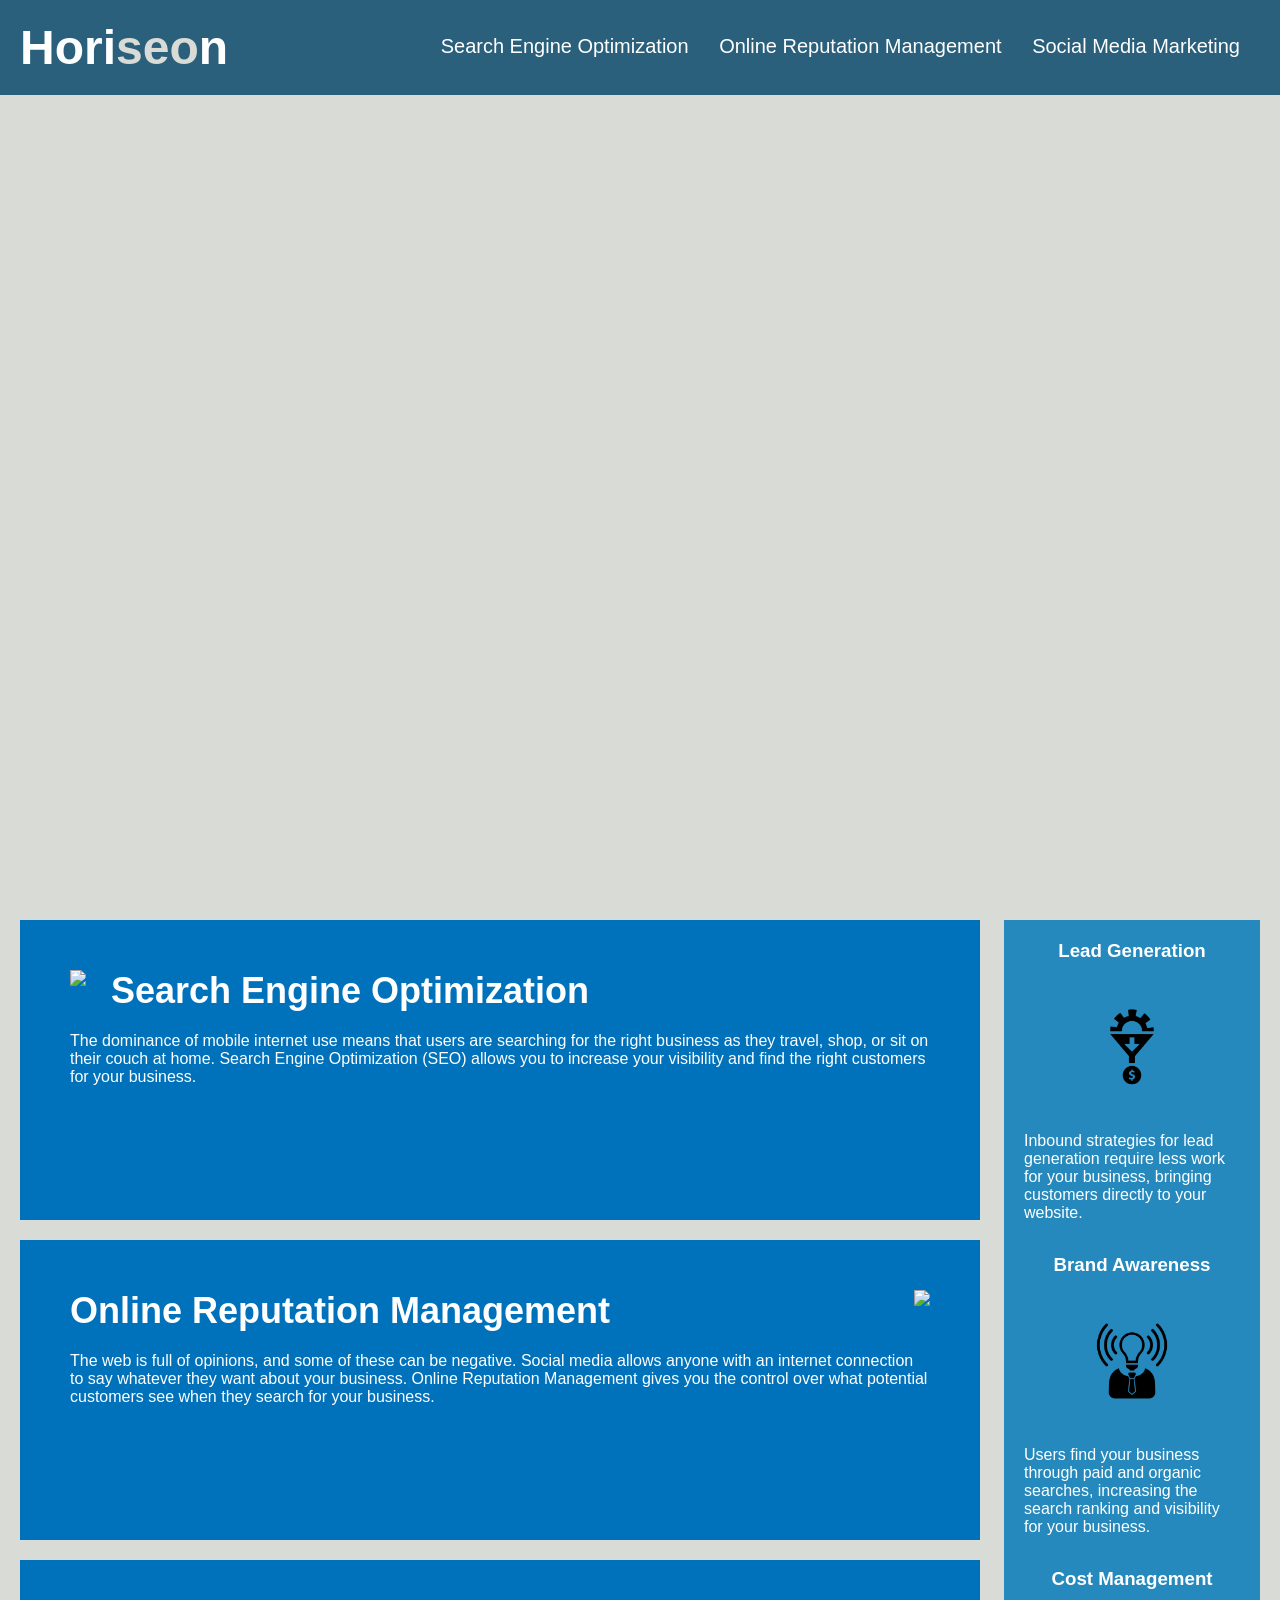
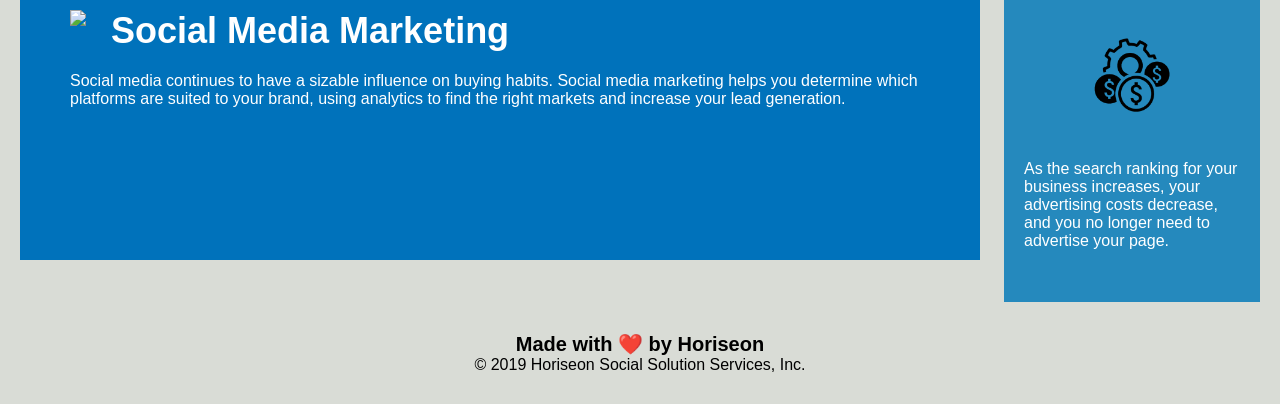
==== index.html @ e608b5de "comments and cleaning" ====
<!DOCTYPE html>
<html lang="en-us">

<head>
    <meta charset="UTF-8" />
    <!-- Linking CSS -->
    <link rel="stylesheet" href="./assets/css/style.css">
    <title>website</title>
</head>

<body>
    <header class="header">
        <!-- Headers -->
        <h1>Hori<span class="seo">seo</span>n</h1>
        <section>
            <ul>
                <li>
                    <a href="#search-engine-optimization">Search Engine Optimization</a>
                </li>
                <li>
                    <a href="#online-reputation-management">Online Reputation Management</a>
                </li>
                <li>
                    <a href="#social-media-marketing">Social Media Marketing</a>
                </li>
            </ul>
        </section>
    </header>
    <section class="hero"></section>
    <section class="content">
        <section class="search-engine-optimization">
            <img src="./assets/images/search-engine-optimization.jpg" class="float-left" />
            <h2>Search Engine Optimization</h2>
            <p>
                The dominance of mobile internet use means that users are searching for the right business as they travel, shop, or sit on their couch at home. Search Engine Optimization (SEO) allows you to increase your visibility and find the right customers for your business.
            </p>
        </section>
        <section id="online-reputation-management" class="online-reputation-management">
            <img src="./assets/images/online-reputation-management.jpg" class="float-right" />
            <h2>Online Reputation Management</h2>
            <p>
                The web is full of opinions, and some of these can be negative. Social media allows anyone with an internet connection to say whatever they want about your business. Online Reputation Management gives you the control over what potential customers see when they search for your business.
            </p>
        </section>
        <section id="social-media-marketing" class="social-media-marketing">
            <img src="./assets/images/social-media-marketing.jpg" class="float-left" />
            <h2>Social Media Marketing</h2>
            <p>
                Social media continues to have a sizable influence on buying habits. Social media marketing helps you determine which platforms are suited to your brand, using analytics to find the right markets and increase your lead generation.
            </p>
        </section>
    </section>
    <section class="benefits">
        <section class="benefit-lead">
            <h3>Lead Generation</h3>
            <img src="./assets/images/lead-generation.png" />
            <p>
                Inbound strategies for lead generation require less work for your business, bringing customers directly to your website.
            </p>
        </section>
        <section class="benefit-brand">
            <h3>Brand Awareness</h3>
            <img src="./assets/images/brand-awareness.png" />
            <p>
                Users find your business through paid and organic searches, increasing the search ranking and visibility for your business.
            </p>
        </section>
        <section class="benefit-cost">
            <h3>Cost Management</h3>
            <img src="./assets/images/cost-management.png" />
            <p>
                As the search ranking for your business increases, your advertising costs decrease, and you no longer need to advertise your page.
            </p>
        </section>
    </section>
    <!-- Footers -->
    <footer class="footer">
        <h2>Made with ❤️️ by Horiseon</h2>
        <p>
            &copy; 2019 Horiseon Social Solution Services, Inc.
        </p>
    </footer>
</body>

</html>
---- assets/css/style.css ----
/* Universal selector. */
* {
    box-sizing: border-box;
    padding: 0;
    margin: 0;
}

/* Element selector for entire document. */
body {
    background-color: #d9dcd6;
}

/* Class selectors for the heading. */
.header {
    padding: 20px;
    font-family: 'Trebuchet MS', 'Lucida Sans Unicode', 'Lucida Grande', 'Lucida Sans', Arial, sans-serif;
    background-color: #2a607c;
    color: #ffffff;
}

.header h1 {
    display: inline-block;
    font-size: 48px;
}

.header h1 .seo {
    color: #d9dcd6;
}

.header section {
    padding-top: 15px;
    margin-right: 20px;
    float: right;
    font-family: 'Gill Sans', 'Gill Sans MT', Calibri, 'Trebuchet MS', sans-serif;
    font-size: 20px;
}

.header section ul {
    list-style-type: none;
}

.header section ul li {
    display: inline-block;
    text-align: center;
    margin-left: 25px;
}

/* Later Element selectors for anchors and paragraphs. */
a {
    color: #ffffff;
    text-decoration: none;
}

p {
    font-size: 16px;
}

/* Later Class selectors for the document. */ 
.hero {
    height: 800px;
    width: 100%;
    margin-bottom: 25px;
    background-image: url("../images/digital-marketing-meeting.jpg");
    background-size: cover;
    background-position: center;
}

.float-left {
    float: left;
    margin-right: 25px;
}

.float-right {
    float: right;
    margin-left: 25px;
}

.content {
    width: 75%;
    display: inline-block;
    margin-left: 20px;
}

.benefits {
    margin-right: 20px;
    padding: 20px;
    clear: both;
    float: right;
    width: 20%;
    height: 100%;
    font-family: 'Gill Sans', 'Gill Sans MT', Calibri, 'Trebuchet MS', sans-serif;
    background-color: #2589bd;
}

.benefit-lead {
    margin-bottom: 32px;
    color: #ffffff;
}

.benefit-brand {
    margin-bottom: 32px;
    color: #ffffff;
}

.benefit-cost {
    margin-bottom: 32px;
    color: #ffffff;
}

.benefit-lead h3 {
    margin-bottom: 10px;
    text-align: center;
}

.benefit-brand h3 {
    margin-bottom: 10px;
    text-align: center;
}

.benefit-cost h3 {
    margin-bottom: 10px;
    text-align: center;
}

.benefit-lead img {
    display: block;
    margin: 10px auto;
    max-width: 150px;
}

.benefit-brand img {
    display: block;
    margin: 10px auto;
    max-width: 150px;
}

.benefit-cost img {
    display: block;
    margin: 10px auto;
    max-width: 150px;
}

.search-engine-optimization {
    margin-bottom: 20px;
    padding: 50px;
    height: 300px;
    font-family: 'Gill Sans', 'Gill Sans MT', Calibri, 'Trebuchet MS', sans-serif;
    background-color: #0072bb;
    color: #ffffff;
}

.online-reputation-management {
    margin-bottom: 20px;
    padding: 50px;
    height: 300px;
    font-family: 'Gill Sans', 'Gill Sans MT', Calibri, 'Trebuchet MS', sans-serif;
    background-color: #0072bb;
    color: #ffffff;
}

.social-media-marketing {
    margin-bottom: 20px;
    padding: 50px;
    height: 300px;
    font-family: 'Gill Sans', 'Gill Sans MT', Calibri, 'Trebuchet MS', sans-serif;
    background-color: #0072bb;
    color: #ffffff;
}

.search-engine-optimization img {
    max-height: 200px;
}

.online-reputation-management img {
    max-height: 200px;
}

.social-media-marketing img {
    max-height: 200px;
}

.search-engine-optimization h2 {
    margin-bottom: 20px;
    font-size: 36px;
}

.online-reputation-management h2 {
    margin-bottom: 20px;
    font-size: 36px;
}

.social-media-marketing h2 {
    margin-bottom: 20px;
    font-size: 36px;
}

/* Class selectors for the footing. */
.footer {
    padding: 30px;
    clear: both;
    font-family: 'Trebuchet MS', 'Lucida Sans Unicode', 'Lucida Grande', 'Lucida Sans', Arial, sans-serif;
    text-align: center;
}

.footer h2 {
    font-size: 20px;
}
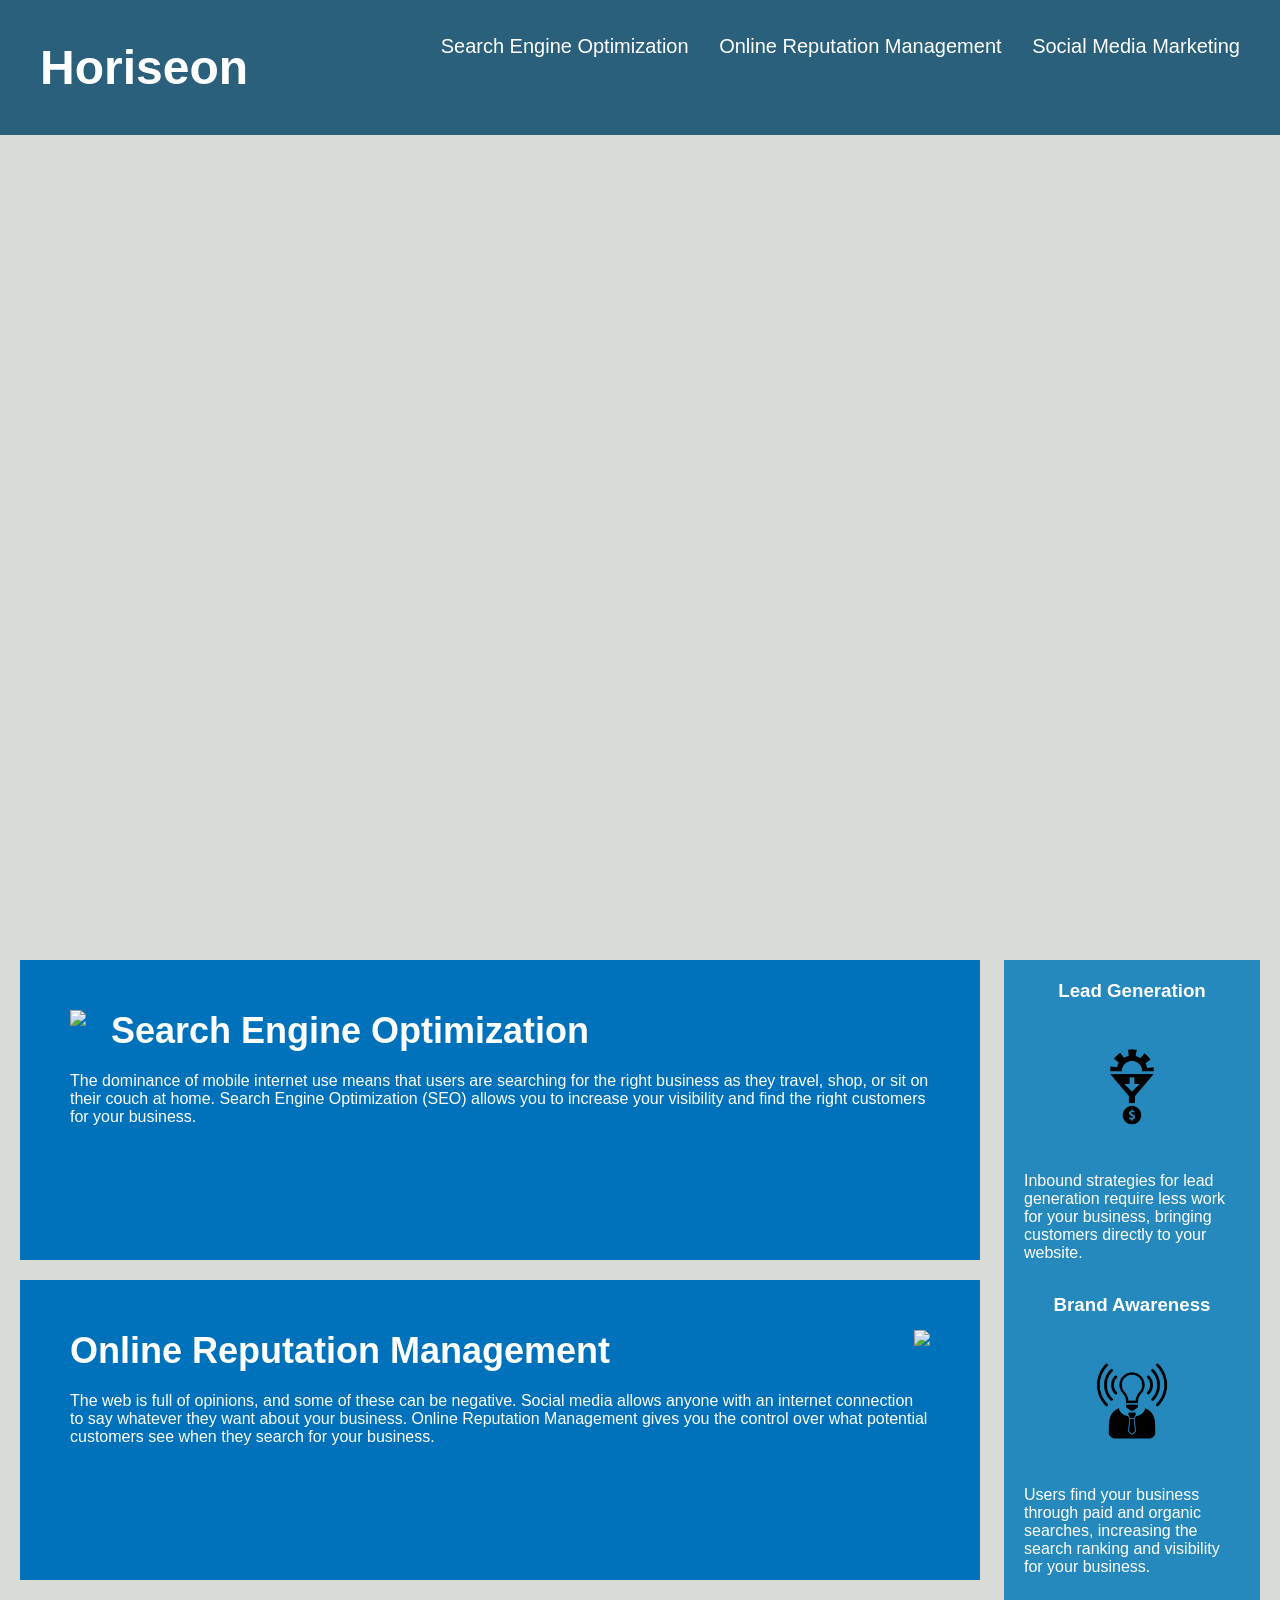
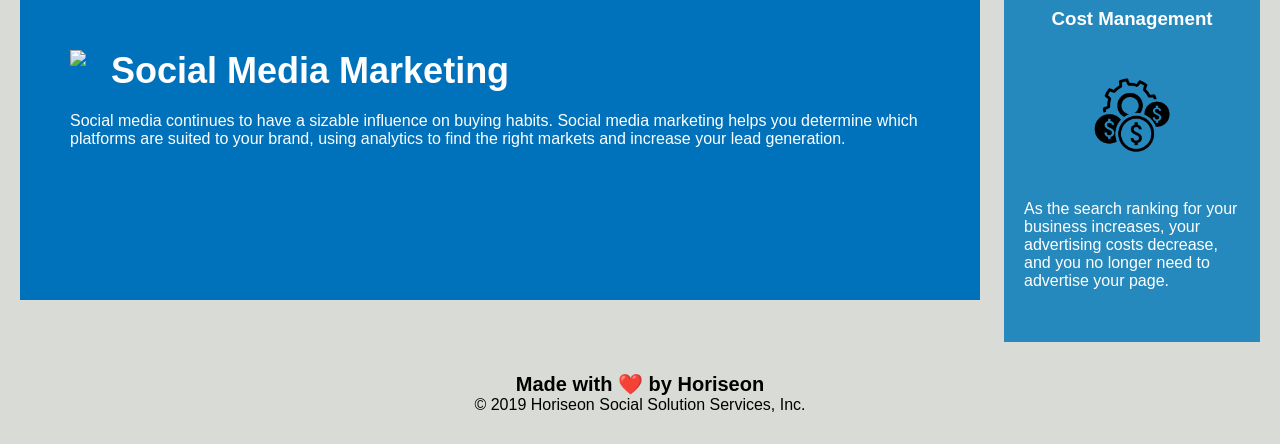
==== commit a4bfa983: "Debugging and Repairs" ====
--- a/index.html
+++ b/index.html
@@ -2,10 +2,10 @@
 <html lang="en-us">
 
 <head>
-    <meta charset="UTF-8" />
+    <meta charset="UTF-8">
     <!-- Linking CSS -->
-    <link rel="stylesheet" href="./assets/css/style.css">
-    <title>website</title>
+    <link rel="stylesheet" href="./assets/Stylesheet/style.css">
+    <title>Horiseon Marketing Solutions</title>
 </head>
 
 <body>
@@ -28,7 +28,7 @@
     </header>
     <section class="hero"></section>
     <section class="content">
-        <section class="search-engine-optimization">
+        <section id="search-engine-optimization" class="search-engine-optimization">
             <img src="./assets/images/search-engine-optimization.jpg" class="float-left" />
             <h2>Search Engine Optimization</h2>
             <p>
--- a/assets/Stylesheet/style.css
+++ b/assets/Stylesheet/style.css
@@ -0,0 +1,228 @@
+/* Universal selector. */
+* {
+    box-sizing: border-box;
+    padding: 0;
+    margin: 0;
+}
+
+/* Selects the background color for the entire document. */
+body {
+    background-color: #d9dcd6;
+}
+
+/* Selects the font-family, size, alignment, and colors for the Class in the header. */
+.header {
+    padding: 20px;
+    font-family: 'Trebuchet MS', 'Lucida Sans Unicode', 'Lucida Grande', 'Lucida Sans', Arial, sans-serif;
+    background-color: #2a607c;
+    color: #ffffff;
+}
+
+.header h1 {
+    padding: 20px;
+    font-family: 'Trebuchet MS', 'Lucida Sans Unicode', 'Lucida Grande', 'Lucida Sans', Arial, sans-serif;
+    display: inline-block;
+    font-size: 48px;
+}
+
+.header h1 .seo {
+    color: #ffffff;
+}
+
+.header section {
+    padding-top: 15px;
+    margin-right: 20px;
+    float: right;
+    font-family: 'Gill Sans', 'Gill Sans MT', Calibri, 'Trebuchet MS', sans-serif;
+    font-size: 20px;
+}
+
+/* Selects the text and alignment for the Class of the List and List items within the header. */
+.header section ul {
+    list-style-type: none;
+}
+
+.header section ul li {
+    display: inline-block;
+    text-align: inherit;
+    margin-left: 25px;
+}
+
+/* Selects the text for the Anchor and Paragraph Elements within the Document. */
+a {
+    color: #ffffff;
+    text-decoration: none;
+}
+
+p {
+    font-size: 16px;
+}
+
+/*  later Class selectors in the document. */ 
+.hero {
+    height: 800px;
+    width: 100%;
+    margin-bottom: 25px;
+    background-image: url("../images/digital-marketing-meeting.jpg");
+    background-size: cover;
+    background-position: center;
+}
+
+.content {
+    width: 75%;
+    display: inline-block;
+    margin-left: 20px;
+}
+
+.search-engine-optimization {
+    margin-bottom: 20px;
+    padding: 50px;
+    height: 300px;
+    font-family: 'Gill Sans', 'Gill Sans MT', Calibri, 'Trebuchet MS', sans-serif;
+    background-color: #0072bb;
+    color: #ffffff;
+}
+
+/* Image Selector */
+
+.search-engine-optimization img {
+    max-height: 200px;
+}
+
+/* Floats Selected text to the left. */
+.float-left {
+    float: left;
+    margin-right: 25px;
+}
+
+/* Text Selector. */
+
+.search-engine-optimization h2 {
+    margin-bottom: 20px;
+    font-size: 36px;
+}
+
+.online-reputation-management {
+    margin-bottom: 20px;
+    padding: 50px;
+    height: 300px;
+    font-family: 'Gill Sans', 'Gill Sans MT', Calibri, 'Trebuchet MS', sans-serif;
+    background-color: #0072bb;
+    color: #ffffff;
+}
+
+/* Image Selector. */
+
+.online-reputation-management img {
+    max-height: 200px;
+}
+
+/* Text Selector. */
+.online-reputation-management h2 {
+    margin-bottom: 20px;
+    font-size: 36px;
+}
+
+/* Floats Selected text to the right */
+.float-right {
+    float: right;
+    margin-left: 25px;
+}
+
+.social-media-marketing {
+    margin-bottom: 20px;
+    padding: 50px;
+    height: 300px;
+    font-family: 'Gill Sans', 'Gill Sans MT', Calibri, 'Trebuchet MS', sans-serif;
+    background-color: #0072bb;
+    color: #ffffff;
+}
+
+/* Image Selector. */
+.social-media-marketing img {
+    max-height: 200px;
+}
+
+/* Text Selector. */
+.social-media-marketing h2 {
+    margin-bottom: 20px;
+    font-size: 36px;
+}
+
+.benefits {
+    margin-right: 20px;
+    padding: 20px;
+    clear: both;
+    float: right;
+    width: 20%;
+    height: 100%;
+    font-family: 'Gill Sans', 'Gill Sans MT', Calibri, 'Trebuchet MS', sans-serif;
+    background-color: #2589bd;
+}
+
+.benefit-lead {
+    margin-bottom: 32px;
+    color: #ffffff;
+}
+
+/* Text Selector. */
+.benefit-lead h3 {
+    margin-bottom: 10px;
+    text-align: center;
+}
+
+/* Image Selector. */
+.benefit-lead img {
+    display: block;
+    margin: 10px auto;
+    max-width: 150px;
+}
+
+.benefit-brand {
+    margin-bottom: 32px;
+    color: #ffffff;
+}
+
+/* Text Selector. */
+.benefit-brand h3 {
+    margin-bottom: 10px;
+    text-align: center;
+}
+
+/* Image Selector. */
+
+.benefit-brand img {
+    display: block;
+    margin: 10px auto;
+    max-width: 150px;
+}
+
+.benefit-cost {
+    margin-bottom: 32px;
+    color: #ffffff;
+}
+
+/* Text Selector */
+.benefit-cost h3 {
+    margin-bottom: 10px;
+    text-align: center;
+}
+
+/* Image Selector. */
+.benefit-cost img {
+    display: block;
+    margin: 10px auto;
+    max-width: 150px;
+}
+
+/* Class selectors for the footing. */
+.footer {
+    padding: 30px;
+    clear: both;
+    font-family: 'Trebuchet MS', 'Lucida Sans Unicode', 'Lucida Grande', 'Lucida Sans', Arial, sans-serif;
+    text-align: center;
+}
+
+.footer h2 {
+    font-size: 20px;
+}
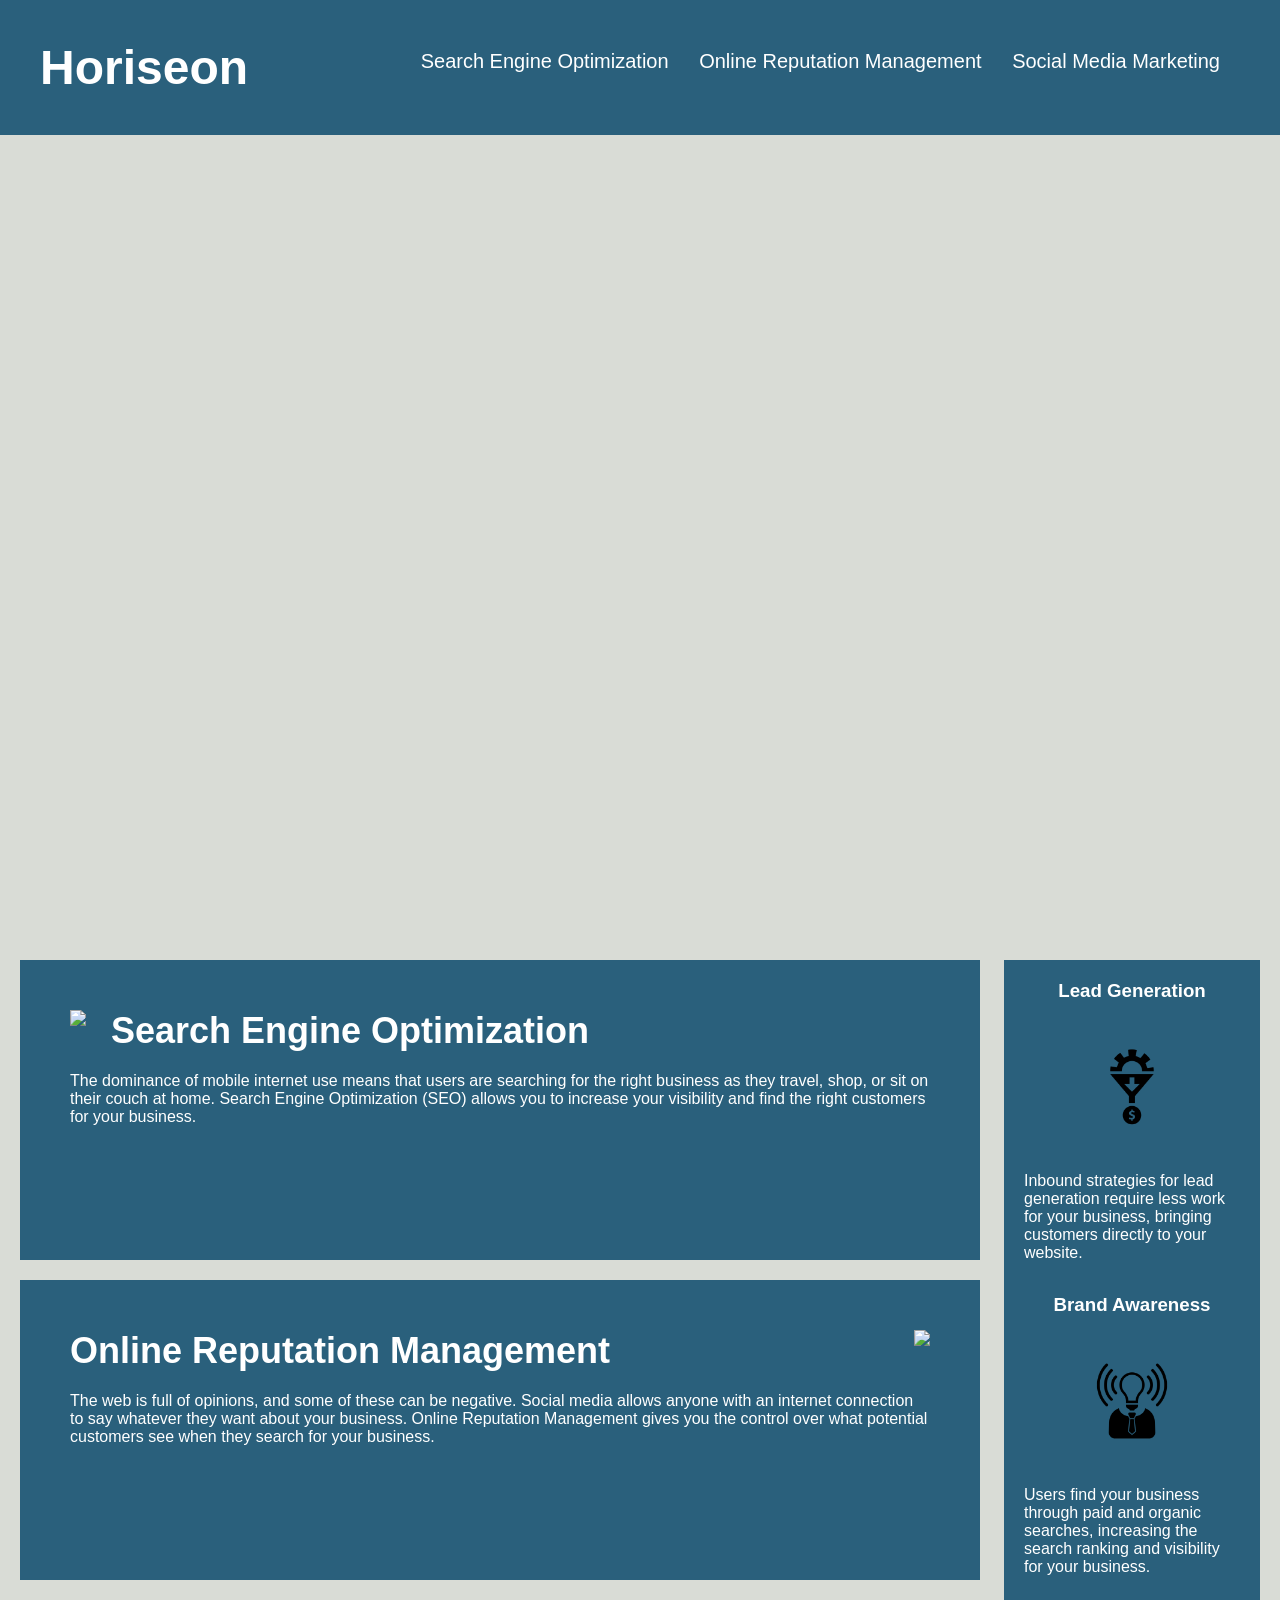
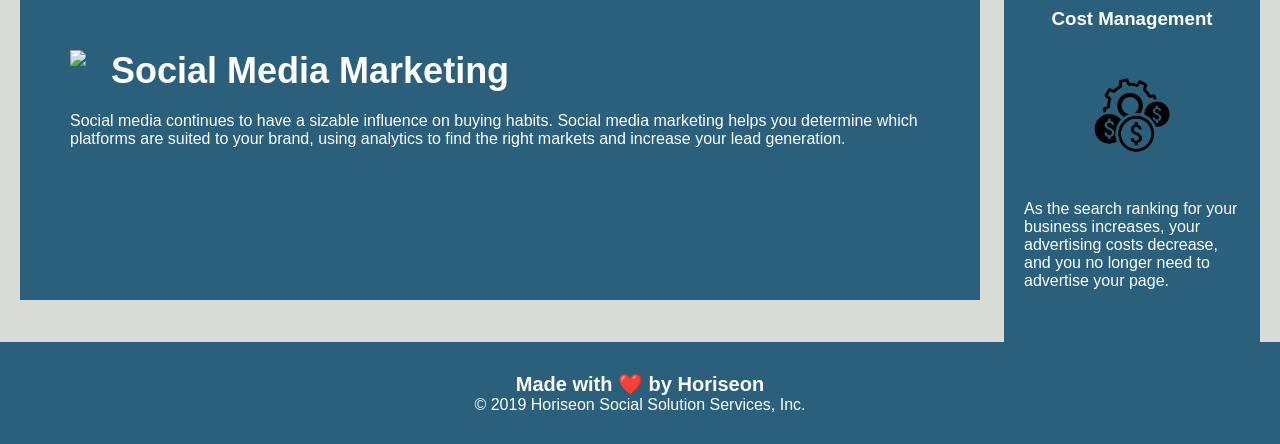
==== commit e01609f4: "empty line" ====
--- a/index.html
+++ b/index.html
@@ -81,5 +81,4 @@
         </p>
     </footer>
 </body>
-
 </html>
--- a/assets/Stylesheet/style.css
+++ b/assets/Stylesheet/style.css
@@ -18,47 +18,76 @@
     color: #ffffff;
 }
 
+/* Text Selector for Heading. */
 .header h1 {
     padding: 20px;
     font-family: 'Trebuchet MS', 'Lucida Sans Unicode', 'Lucida Grande', 'Lucida Sans', Arial, sans-serif;
+    background-color: #2a607c;
+    color:#ffffff;
     display: inline-block;
     font-size: 48px;
 }
 
+/* Text Selector for a class within the heading. */
 .header h1 .seo {
-    color: #ffffff;
-}
-
+    font-family:'Trebuchet MS', 'Lucida Sans Unicode', 'Lucida Grande', 'Lucida Sans', Arial, sans-serif;
+    background-color: #2a607c;
+    color: #ffffff;
+    font-size: 48px;
+}
+
+/* Selects the text of the Links at the top of the page. */
 .header section {
     padding-top: 15px;
     margin-right: 20px;
     float: right;
     font-family: 'Gill Sans', 'Gill Sans MT', Calibri, 'Trebuchet MS', sans-serif;
     font-size: 20px;
+    color: #ffffff;
+    background-color: #2a607c;
 }
 
 /* Selects the text and alignment for the Class of the List and List items within the header. */
 .header section ul {
+    padding-top: 15px;
+    margin-right: 20px;
+    float:right;
+    font-family:'Gill Sans', 'Gill Sans MT', Calibri, 'Trebuchet MS', sans-serif;
+    font-size: 20px;
     list-style-type: none;
-}
-
+    color: #ffffff;
+    background-color: #2a607c;
+}
+
+/* Sets the display and alignment for the links at the top of the page. */
 .header section ul li {
     display: inline-block;
     text-align: inherit;
     margin-left: 25px;
+    font-size: 20px;
+    font-family: 'Gill Sans', 'Gill Sans MT', Calibri, 'Trebuchet MS', sans-serif;
+    color: #ffffff;
+    background-color: #2a607c;
 }
 
 /* Selects the text for the Anchor and Paragraph Elements within the Document. */
 a {
-    color: #ffffff;
     text-decoration: none;
-}
-
+    font-family: 'Gill Sans', 'Gill Sans MT', Calibri, 'Trebuchet MS', sans-serif;
+    color: #ffffff;
+    background-color: #2a607c;
+    font-size: 20px;
+}
+
+/* Selects font properties for all of the paragraphs in the document. */
 p {
     font-size: 16px;
-}
-
-/*  later Class selectors in the document. */ 
+    font-family: 'Gill Sans', 'Gill Sans MT', Calibri, 'Trebuchet MS', sans-serif;
+    background-color: #2a607c;
+    color: #ffffff;
+}
+
+/*  Selects the margins and alignment for the main image on the top of the page. */ 
 .hero {
     height: 800px;
     width: 100%;
@@ -68,23 +97,24 @@
     background-position: center;
 }
 
+/* Selects the alignment and margins of the main content of the page. */
 .content {
     width: 75%;
     display: inline-block;
     margin-left: 20px;
 }
 
+/* Selects the alignment and of the search engine optimization section of the page. */
 .search-engine-optimization {
     margin-bottom: 20px;
     padding: 50px;
     height: 300px;
     font-family: 'Gill Sans', 'Gill Sans MT', Calibri, 'Trebuchet MS', sans-serif;
-    background-color: #0072bb;
-    color: #ffffff;
-}
-
-/* Image Selector */
-
+    background-color: #2a607c;
+    color: #ffffff;
+}
+
+/* Selects the size of the image in the search engine optimization class. */
 .search-engine-optimization img {
     max-height: 200px;
 }
@@ -95,32 +125,37 @@
     margin-right: 25px;
 }
 
-/* Text Selector. */
-
+/* Selects text properties for the search engine optimization heading. */
 .search-engine-optimization h2 {
     margin-bottom: 20px;
     font-size: 36px;
-}
-
+    font-family: 'Gill Sans', 'Gill Sans MT', Calibri, 'Trebuchet MS', sans-serif;
+    background-color: #2a607c;
+    color: #ffffff;
+}
+
+/* Selects the alignment and font of the online reputation management class. */
 .online-reputation-management {
     margin-bottom: 20px;
     padding: 50px;
     height: 300px;
     font-family: 'Gill Sans', 'Gill Sans MT', Calibri, 'Trebuchet MS', sans-serif;
-    background-color: #0072bb;
-    color: #ffffff;
-}
-
-/* Image Selector. */
-
+    background-color: #2a607c;
+    color: #ffffff;
+}
+
+/* Selects the size of the image for online reputation management. */
 .online-reputation-management img {
     max-height: 200px;
 }
 
-/* Text Selector. */
+/* Selects the text properties for the online reputation management heading. */
 .online-reputation-management h2 {
     margin-bottom: 20px;
     font-size: 36px;
+    font-family: 'Gill Sans', 'Gill Sans MT', Calibri, 'Trebuchet MS', sans-serif;
+    background-color: #2a607c;
+    color: #ffffff;
 }
 
 /* Floats Selected text to the right */
@@ -129,26 +164,30 @@
     margin-left: 25px;
 }
 
+/* Sets the margin and font for the social media marketing section. */
 .social-media-marketing {
     margin-bottom: 20px;
     padding: 50px;
     height: 300px;
     font-family: 'Gill Sans', 'Gill Sans MT', Calibri, 'Trebuchet MS', sans-serif;
-    background-color: #0072bb;
-    color: #ffffff;
-}
-
-/* Image Selector. */
+    background-color: #2a607c;
+    color: #ffffff;
+}
+
+/* Sets the max size for the social media marketing image. */
 .social-media-marketing img {
     max-height: 200px;
 }
 
-/* Text Selector. */
+/* Sets text properties for the social media marketing heading. */
 .social-media-marketing h2 {
     margin-bottom: 20px;
     font-size: 36px;
-}
-
+    font-family: 'Gill Sans', 'Gill Sans MT', Calibri, 'Trebuchet MS', sans-serif;
+    background-color: #2a607c;
+    color: #ffffff;
+}
+ /* Sets the margins colors and aloi */
 .benefits {
     margin-right: 20px;
     padding: 20px;
@@ -156,19 +195,26 @@
     float: right;
     width: 20%;
     height: 100%;
-    font-family: 'Gill Sans', 'Gill Sans MT', Calibri, 'Trebuchet MS', sans-serif;
-    background-color: #2589bd;
-}
-
+    font-family: 'Trebuchet MS', 'Lucida Sans Unicode', 'Lucida Grande', 'Lucida Sans', Arial, sans-serif;
+    background-color: #2a607c;
+    color: #ffffff;
+}
+
+/* Sets the margin font and colors for the lead generation section. */
 .benefit-lead {
     margin-bottom: 32px;
-    color: #ffffff;
-}
-
-/* Text Selector. */
+    font-family: 'Trebuchet MS', 'Lucida Sans Unicode', 'Lucida Grande', 'Lucida Sans', Arial, sans-serif;
+    background-color: #2a607c;
+    color: #ffffff;
+}
+
+/* Selects the properties for the lead generation heading. */
 .benefit-lead h3 {
     margin-bottom: 10px;
     text-align: center;
+    font-family: 'Trebuchet MS', 'Lucida Sans Unicode', 'Lucida Grande', 'Lucida Sans', Arial, sans-serif;
+    background-color: #2a607c;
+    color: #ffffff;
 }
 
 /* Image Selector. */
@@ -178,51 +224,70 @@
     max-width: 150px;
 }
 
+/* Selects margins and text properties for the Brand awareness section. */
 .benefit-brand {
     margin-bottom: 32px;
     color: #ffffff;
-}
-
-/* Text Selector. */
+    font-family: 'Trebuchet MS', 'Lucida Sans Unicode', 'Lucida Grande', 'Lucida Sans', Arial, sans-serif;
+    background-color: #2a607c;
+    color: #ffffff;
+}
+
+/* Sets text properties for the brand awareness heading. */
 .benefit-brand h3 {
     margin-bottom: 10px;
     text-align: center;
-}
-
-/* Image Selector. */
-
+    font-family: 'Trebuchet MS', 'Lucida Sans Unicode', 'Lucida Grande', 'Lucida Sans', Arial, sans-serif;
+    background-color: #2a607c;
+    color: #ffffff;
+}
+
+/* Sets the alginment properties for the brand awareness image. */
 .benefit-brand img {
     display: block;
     margin: 10px auto;
     max-width: 150px;
 }
 
+/* Sets margin and text properties for the cost management section. */
 .benefit-cost {
     margin-bottom: 32px;
-    color: #ffffff;
-}
-
-/* Text Selector */
+    font-family: 'Trebuchet MS', 'Lucida Sans Unicode', 'Lucida Grande', 'Lucida Sans', Arial, sans-serif;
+    background-color: #2a607c;
+    color: #ffffff;
+}
+
+/* Sets the text and alignment properties for the cost management heading. */
 .benefit-cost h3 {
     margin-bottom: 10px;
     text-align: center;
-}
-
-/* Image Selector. */
+    font-family: 'Trebuchet MS', 'Lucida Sans Unicode', 'Lucida Grande', 'Lucida Sans', Arial, sans-serif;
+    background-color: #2a607c;
+    color: #ffffff;
+}
+
+/* Sets the properties for the cost management image. */
 .benefit-cost img {
     display: block;
     margin: 10px auto;
     max-width: 150px;
 }
 
-/* Class selectors for the footing. */
+/*Sets properties for the footing. */
 .footer {
     padding: 30px;
     clear: both;
     font-family: 'Trebuchet MS', 'Lucida Sans Unicode', 'Lucida Grande', 'Lucida Sans', Arial, sans-serif;
     text-align: center;
-}
-
+    background-color: #2a607c;
+    color: #ffffff;
+}
+
+/* Properties for the header in the footing. */
 .footer h2 {
     font-size: 20px;
-}
+    font-family: 'Trebuchet MS', 'Lucida Sans Unicode', 'Lucida Grande', 'Lucida Sans', Arial, sans-serif;
+    text-align: center;
+    background-color: #2a607c;
+    color: #ffffff;
+}
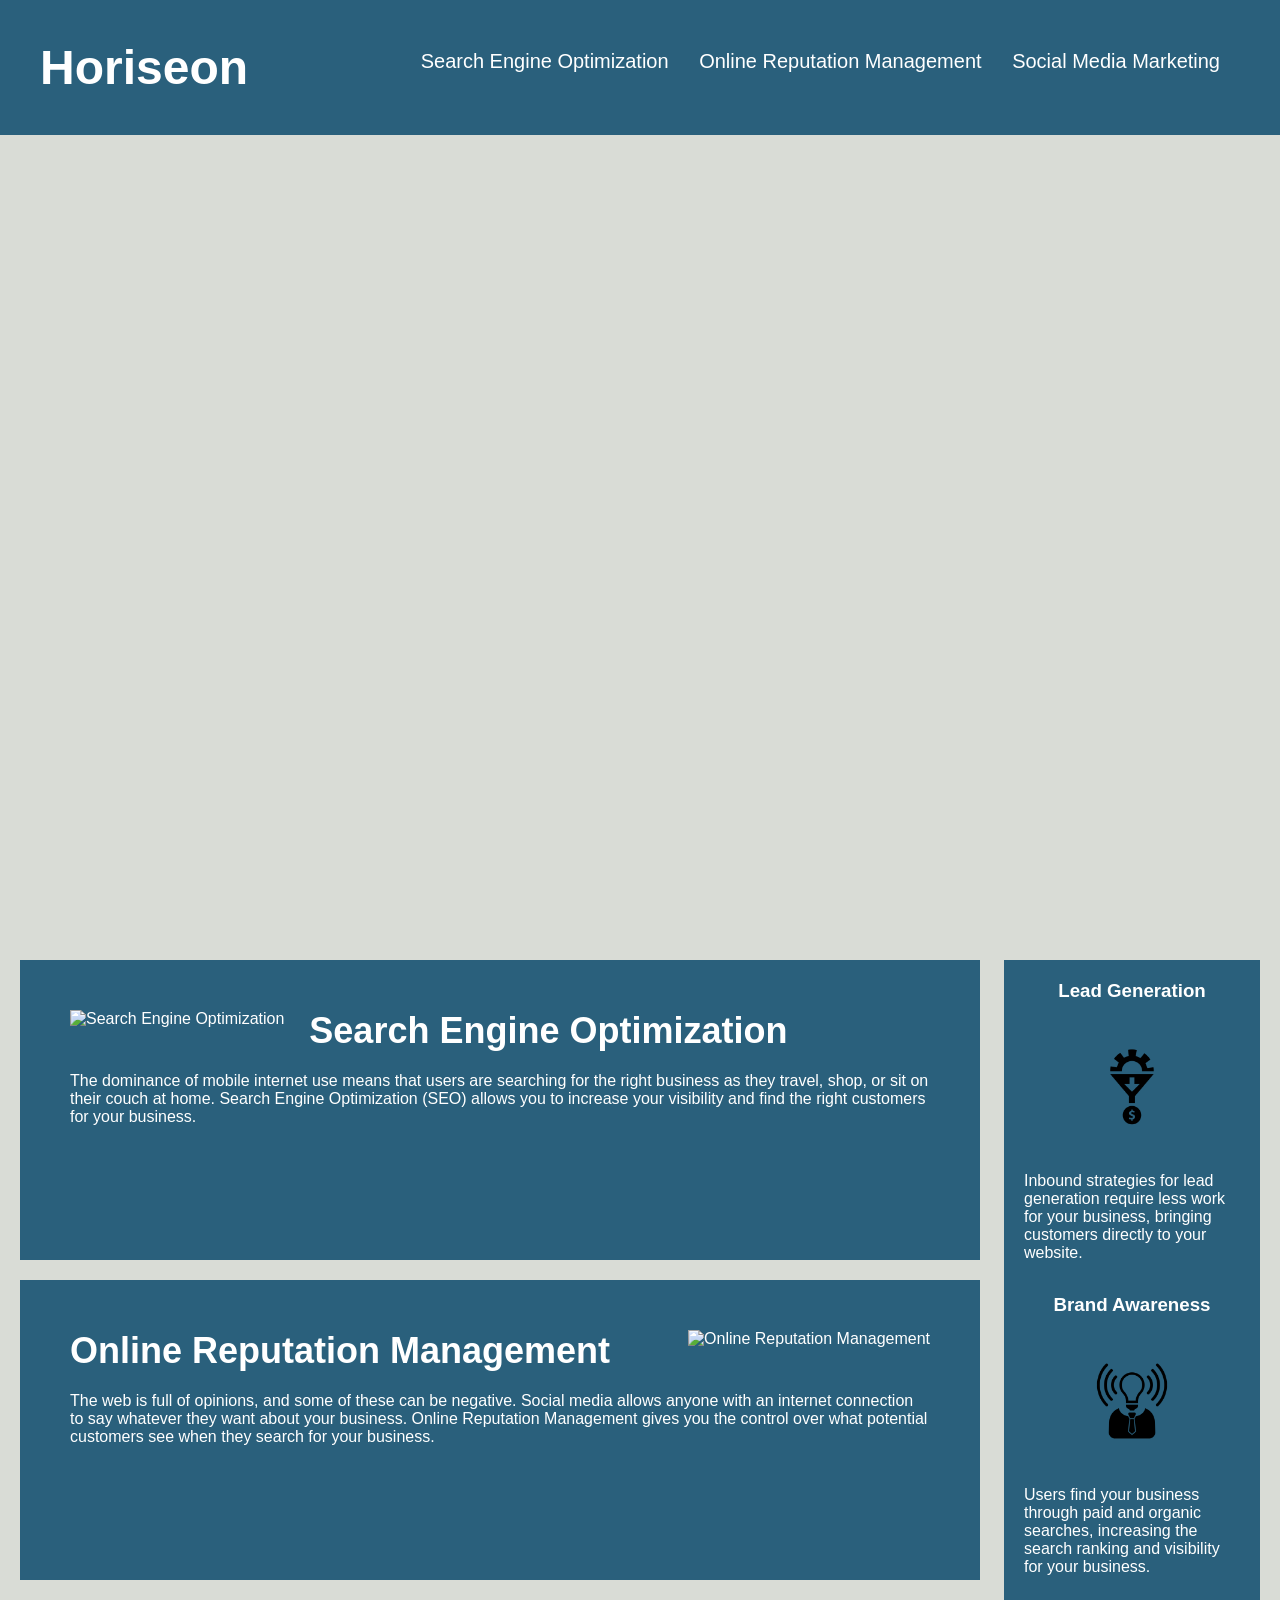
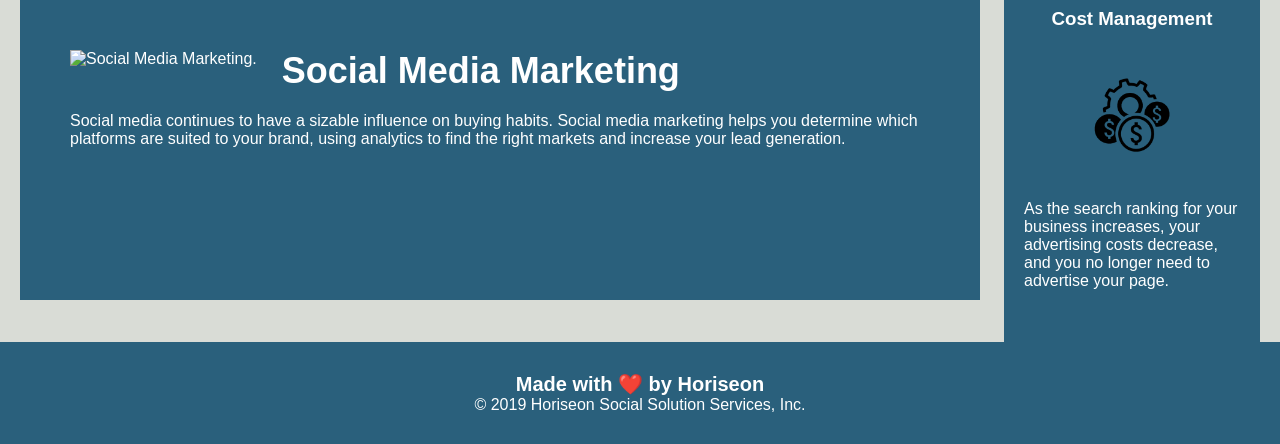
==== commit 32270d07: "alt tags because I'm dumb" ====
--- a/index.html
+++ b/index.html
@@ -26,24 +26,24 @@
             </ul>
         </section>
     </header>
-    <section class="hero"></section>
+    <section class="hero" alt="Digital Marketing"></section>
     <section class="content">
         <section id="search-engine-optimization" class="search-engine-optimization">
-            <img src="./assets/images/search-engine-optimization.jpg" class="float-left" />
+            <img src="./assets/images/search-engine-optimization.jpg" class="float-left" alt="Search Engine Optimization"/>
             <h2>Search Engine Optimization</h2>
             <p>
                 The dominance of mobile internet use means that users are searching for the right business as they travel, shop, or sit on their couch at home. Search Engine Optimization (SEO) allows you to increase your visibility and find the right customers for your business.
             </p>
         </section>
         <section id="online-reputation-management" class="online-reputation-management">
-            <img src="./assets/images/online-reputation-management.jpg" class="float-right" />
+            <img src="./assets/images/online-reputation-management.jpg" class="float-right" alt="Online Reputation Management"/>
             <h2>Online Reputation Management</h2>
             <p>
                 The web is full of opinions, and some of these can be negative. Social media allows anyone with an internet connection to say whatever they want about your business. Online Reputation Management gives you the control over what potential customers see when they search for your business.
             </p>
         </section>
         <section id="social-media-marketing" class="social-media-marketing">
-            <img src="./assets/images/social-media-marketing.jpg" class="float-left" />
+            <img src="./assets/images/social-media-marketing.jpg" class="float-left" alt="Social Media Marketing." />
             <h2>Social Media Marketing</h2>
             <p>
                 Social media continues to have a sizable influence on buying habits. Social media marketing helps you determine which platforms are suited to your brand, using analytics to find the right markets and increase your lead generation.
@@ -53,21 +53,21 @@
     <section class="benefits">
         <section class="benefit-lead">
             <h3>Lead Generation</h3>
-            <img src="./assets/images/lead-generation.png" />
+            <img src="./assets/images/lead-generation.png" alt="Inbound Strategies for Lead-Generation." />
             <p>
                 Inbound strategies for lead generation require less work for your business, bringing customers directly to your website.
             </p>
         </section>
         <section class="benefit-brand">
             <h3>Brand Awareness</h3>
-            <img src="./assets/images/brand-awareness.png" />
+            <img src="./assets/images/brand-awareness.png" alt="Users find you through paid and organic searches."/>
             <p>
                 Users find your business through paid and organic searches, increasing the search ranking and visibility for your business.
             </p>
         </section>
         <section class="benefit-cost">
             <h3>Cost Management</h3>
-            <img src="./assets/images/cost-management.png" />
+            <img src="./assets/images/cost-management.png" alt="As your businesses' search ranking increases; your advertising costs go down." />
             <p>
                 As the search ranking for your business increases, your advertising costs decrease, and you no longer need to advertise your page.
             </p>
